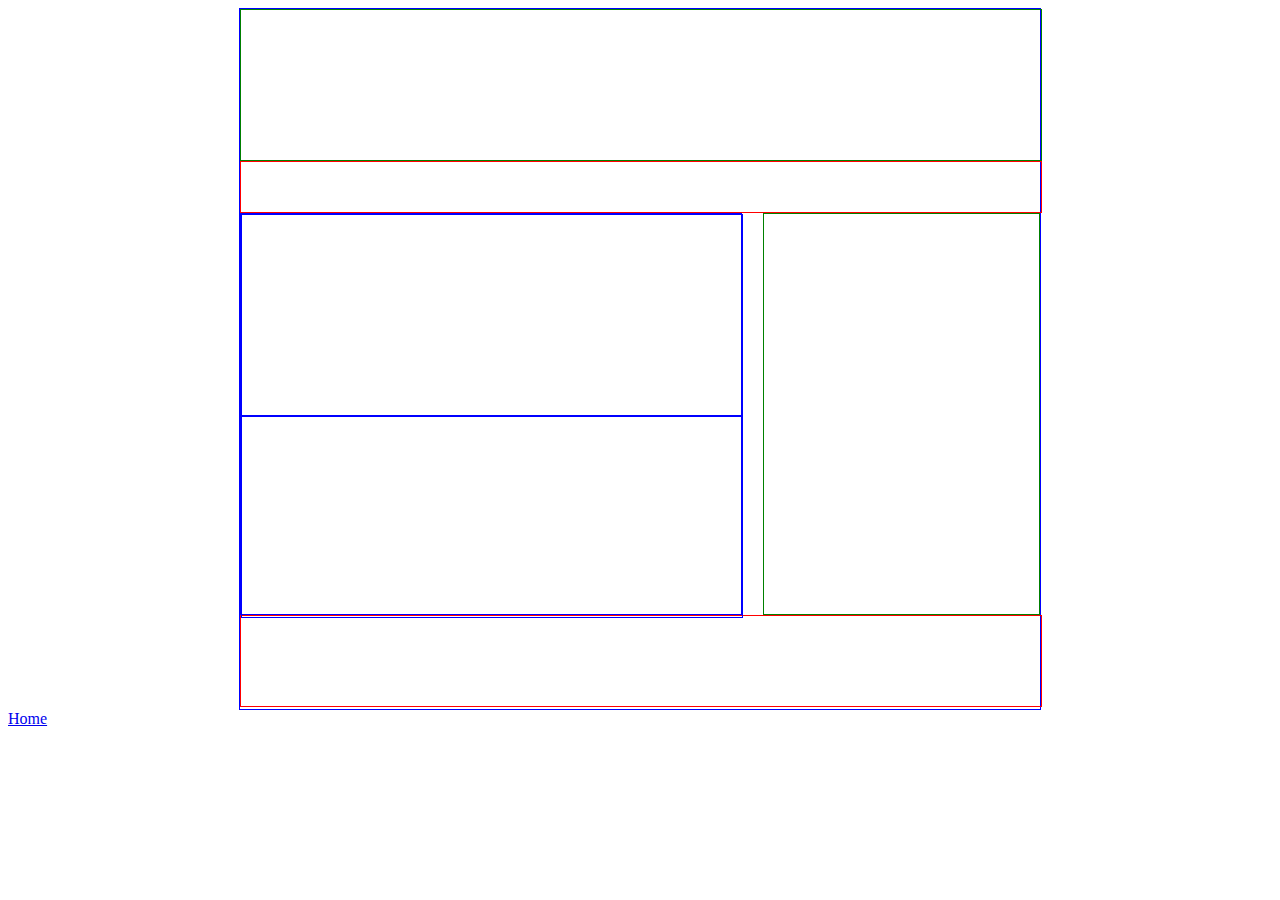
==== ANIMALES.html @ f8945090 "cree mi pagina web" ====
<!DOCTYPE html>
<html lang="es">
  <head>
    <title>ANIMALES</title>
    <meta charset="UTF-8">
    <link rel="stylesheet" href="estilos-ANIMALES.css" />
  </head>
<body>
<main>
<header></header>
<nav></nav>
<section>
<article></article>
<article></article>
</section>
<aside></aside>
<footer></footer>
</main>
<a href="INDEX.html">Home</a>
</body>
---- estilos-ANIMALES.css ----
main {
  border: 1px solid blue;
  height:700px;
  width: 800px;
  margin: auto;
}
header {
  border: 1px solid green;
  height: 150px;
  width: 800px;
}
nav {
  border: 1px solid red;
  height: 50px;
  width: 800px;
}
section {
    border: 1px solid blue;
    height: 400px;
    width: 500px;
    float: left;
}
article{
    border: 1px solid blue;
    height: 200px;
    width: 500px;
    float: left;
  }
aside {
  border: 1px solid green;
  height: 400px;
  width: 275px;
  float: right;
  }
footer {
  border: 1px solid red;
  height:90px;
  width: 800px;
  clear: both;
  }
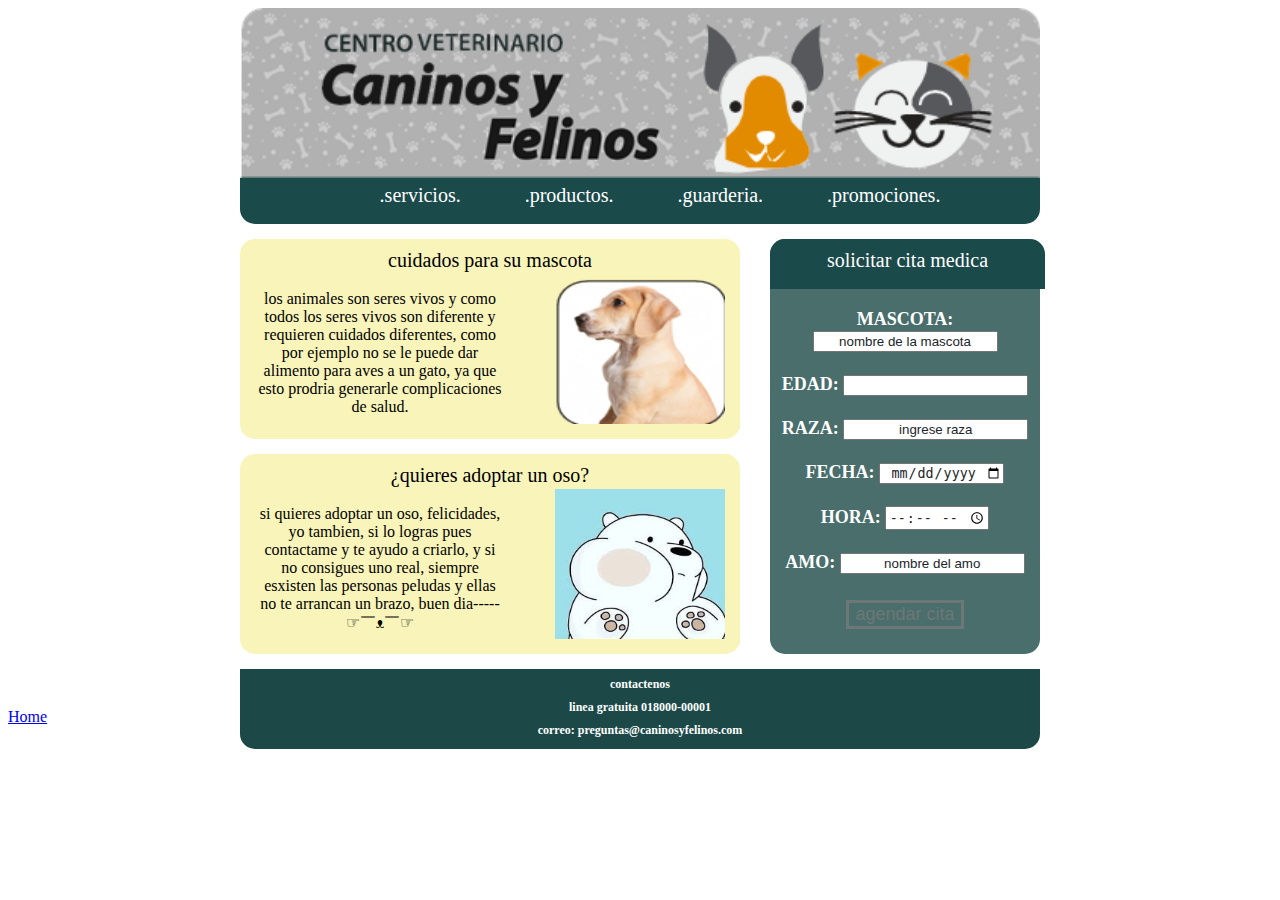
==== commit 4a27add4: "termine la pagina de mascotas" ====
--- a/ANIMALES.html
+++ b/ANIMALES.html
@@ -7,14 +7,42 @@
   </head>
 <body>
 <main>
-<header></header>
-<nav></nav>
+<header><img src="imagenes/encabezado.png" alt=""></header>
+<nav>
+  <ul>
+    <li>.servicios.</li>
+    <li>.productos.</li>
+    <li>.guarderia.</li>
+    <li>.promociones.</li>
+  </ul>
+</nav>
 <section>
-<article></article>
-<article></article>
+<article>
+<header>cuidados para su mascota</header>
+<p>los animales son seres vivos y como todos los seres vivos son diferente y requieren cuidados diferentes, como por ejemplo no se le puede dar alimento para aves a un gato, ya que esto prodria generarle complicaciones de salud.</p>
+<img src="imagenes/perrito.png" alt="">
+</article>
+<article>
+<header>¿quieres adoptar un oso?</header>
+<p>si quieres adoptar un oso, felicidades, yo tambien, si lo logras pues contactame y te ayudo a criarlo, y si no consigues uno real, siempre esxisten las personas peludas y ellas no te arrancan un brazo, buen dia-----☞￣ᴥ￣☞</p>
+<img src="imagenes/polar.jpg" alt="">
+</article>
 </section>
-<aside></aside>
-<footer></footer>
+<aside>
+<header>solicitar cita medica</header>
+<h1> MASCOTA:<input type="text" value="nombre de la mascota"></h1>
+<h1> EDAD: <input type="number"></h1>
+<h1> RAZA: <input type="text" value="ingrese raza"></h1>
+<h1> FECHA: <input type="date"></h1>
+<h1> HORA: <input type="time"></h1>
+<h1> AMO: <input type="text" value="nombre del amo"></h1>
+<h2> <input type="button" value="agendar cita"> </h2>
+</aside>
+<footer>
+<h1>contactenos</h1>
+<h1>linea gratuita 018000-00001</h1>
+<h1>correo: preguntas@caninosyfelinos.com</h1>
+</footer>
 </main>
-<a href="INDEX.html">Home</a>
+<a href="index.html">Home</a>
 </body>
--- a/estilos-ANIMALES.css
+++ b/estilos-ANIMALES.css
@@ -1,41 +1,134 @@
 
 main {
-  border: 1px solid blue;
+  /*border: 1px solid blue;*/
   height:700px;
   width: 800px;
   margin: auto;
 }
 header {
-  border: 1px solid green;
+/*  border: 1px solid green;*/
   height: 150px;
   width: 800px;
 }
+header img {
+  width: 100%;
+}
 nav {
-  border: 1px solid red;
+  /*border: 1px solid red;*/
   height: 50px;
   width: 800px;
+  background-color: #1B4A4B;
+  border-bottom-left-radius: 15px;
+  border-bottom-right-radius: 15px;
+  margin-bottom: 15px;
+}
+nav ul {
+  list-style: none;
+  text-align: center;
+  padding-top: 10px;
+}
+nav ul li {
+  display: inline;
+  padding: 10px 30px 10px 30px;
+  color: #ffffff;
+  font-size: 20px;
 }
 section {
-    border: 1px solid blue;
+    /*border: 1px solid blue;*/
+    border-radius: 15px;
     height: 400px;
     width: 500px;
     float: left;
+    display: inline-block;
 }
 article{
-    border: 1px solid blue;
+    /*border: 1px solid blue;*/
+    border-radius: 15px;
     height: 200px;
     width: 500px;
     float: left;
+    display: inline-block;
+    background-color: #F9F4BA;
+    color: #FFFFFF;
+    margin-bottom: 15px;
   }
+article header {
+  height: 20px;
+  width: 500px;
+  text-align: center;
+  padding-top: 10px;
+  font-size: 20px;
+  color: black;
+}
+article p {
+  color: black;
+  text-align: center;
+  display: block;
+  width: 250px;
+  padding: 5px 15px 5px 15px;
+  float: left;
+}
+article img {
+  height: 150px;
+  width: 170px;
+  float: right;
+  padding: 5px 15px 5px 15px;
+  background-color: #F9F4BA;
+}
 aside {
-  border: 1px solid green;
-  height: 400px;
-  width: 275px;
+  border-radius: 15px;
+  background-color: #496E6C;
+  /*border: 1px solid green;*/
+  height: 415px;
+  width: 270px;
   float: right;
   }
+aside header {
+  border-top-left-radius: 15px;
+  border-top-right-radius: 15px;
+  height: 40px;
+  width: 275px;
+  background-color: #1B4A4B;
+  color: #ffffff;
+  text-align: center;
+  padding-top: 10px;
+  font-size: 20px;
+  margin-bottom: 15px;
+}
+aside h1 {
+  text-align: center;
+  font-size: 18px;
+  color: #FFFFFF;
+  padding: 5px 7px 5px 7px;
+}
+aside h1 input {
+  text-align: center;
+  color: #21252B;
+}
+aside h2 {
+  text-align: center;
+}
+aside h2 input {
+  text-align: center;
+  color: #6E7777;
+  background: #496E6C;
+    font-size: 18px;
+    border: solid #6E7777;
+}
 footer {
-  border: 1px solid red;
-  height:90px;
+  /*border: 1px solid red;*/
+  height:80px;
   width: 800px;
   clear: both;
+  background-color: #1C4947;
+  display: inline-block;
+  border-bottom-left-radius: 15px;
+  border-bottom-right-radius: 15px;
+  margin-top: 15px;
   }
+footer h1 {
+  text-align: center;
+  color: #FFFFFF;
+  font-size: 12px;
+
+}
